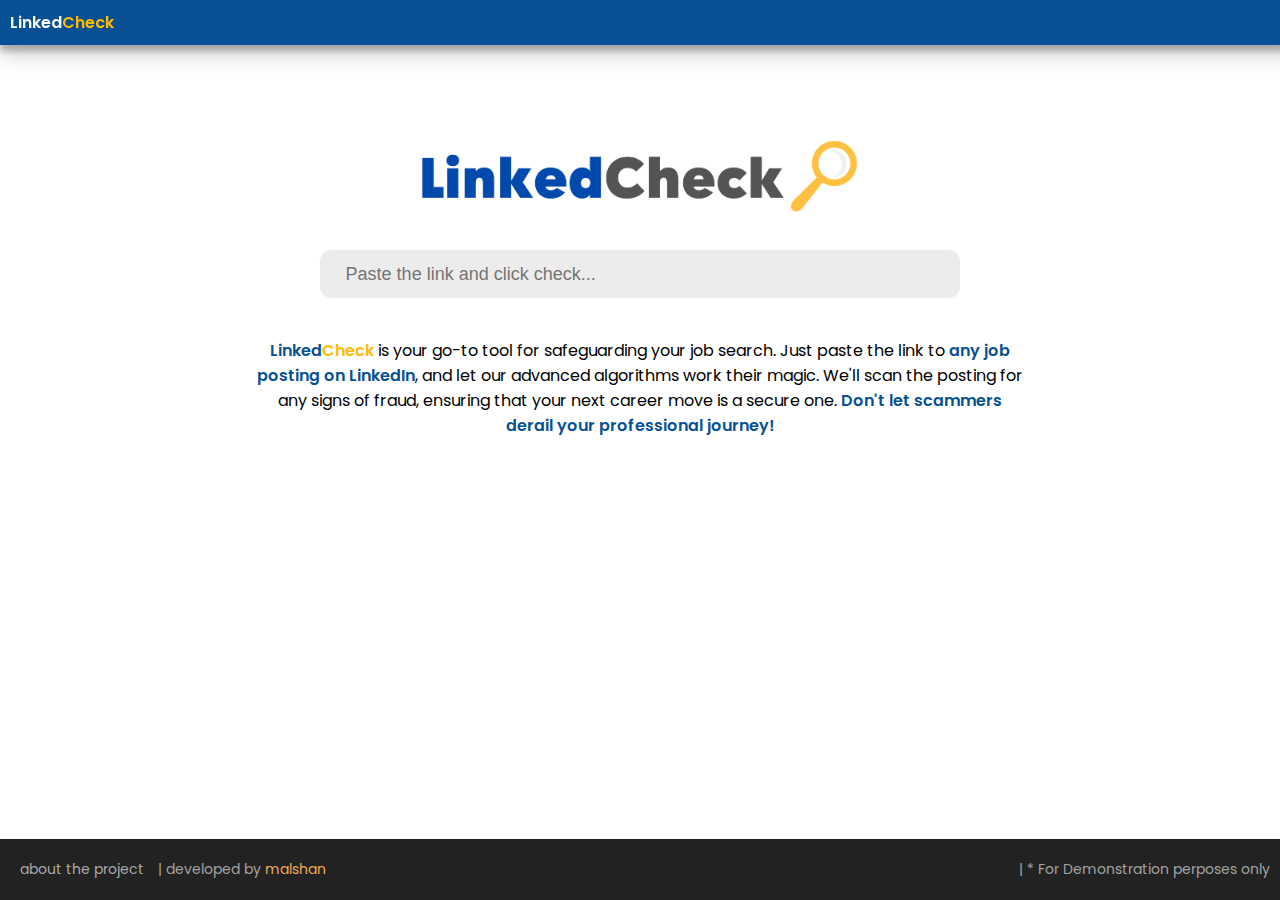
==== linkedcheck/index.html @ 751c9b85 "push linked check code" ====
<!DOCTYPE html>
<html lang="en">
<head>
    <meta charset="UTF-8">
    <meta name="viewport" content="width=device-width, initial-scale=1.0">
    <title>LinkedCheck</title>
    <link rel="icon" type="image/x-icon" href="./assets/favicon.png">
    <link rel="stylesheet" href="style.css">  
    <link rel="stylesheet" href="https://unicons.iconscout.com/release/v4.0.0/css/line.css">
</head>
<body>
    <div class="navbar">
       <a href="/" style="text-decoration: none;"><div class="nav-logo">Linked<span class="nav-logo-amber">Check</span></div></a>
    </div>
    <div class="main-logo">
      <img src="./assets/logo.png" alt="LinkedCheckLogo" class="main-logo-img">
    </div>
    <div>
        <div class="search-container">
            <form onsubmit="event.preventDefault();onClickCheck()" role="search">
                <label for="search">Job posting link</label>
                <input id="search" type="search" placeholder="Paste the link and click check..." autofocus required />
                <button type="submit" id="submit-btn">
                    <span id="submit-btn-check">Check</span><span id="submit-btn-spinner"><img src="./assets/processing.gif"></span>
                </button>    
            </form>
        </div>
    </div>

    <div class="home-paragraph" id="home-paragraph"><span class="home-paragraph-important">Linked<span class="home-paragraph-name">Check</span></span> is your go-to tool for safeguarding your job search. Just paste the link to <span class="home-paragraph-important">any job posting on LinkedIn</span>, and let our advanced algorithms work their magic. We'll scan the posting for any signs of fraud, ensuring that your next career move is a secure one. <span class="home-paragraph-important">Don't let scammers derail your professional journey!</span></div>
    <div id="home-checking-block">
        <div class="home-checking-text"> Please wait while we are checking...</div>
        <div class="home-checking-img"><img src="./assets/searching.gif"></div>
    </div>
    <div id="home-results-block">
    </div>
    <div class="footer-filler"></div>
    <footer class="footer-section">
        <a href="#" style="text-decoration: none;color: rgb(170, 170, 170);">about the project</a>
        <span style="margin-left: 10px;">| developed by <a href="#" style="text-decoration: none;color: rgb(239, 171, 89);">malshan</a></span>
        <span class="footer-demo-notice">| * For Demonstration perposes only</span>
    </footer>
<script src="script.js"></script>
</body>
</html>
---- linkedcheck/style.css ----
@import url('https://fonts.googleapis.com/css2?family=Poppins:wght@400;600;800&display=swap');

body {
    margin: 0;
    padding: 0;
    box-sizing: border-box;
    background-color: white;
}

.navbar {
    border: none;
    padding: 10px;
    background-color: rgb(7, 80, 148);
    box-shadow: rgba(0, 0, 0, 0.19) 0px 10px 20px, rgba(0, 0, 0, 0.23) 0px 6px 6px;
    position: fixed;
    top: 0;
    width: 100%;
    z-index: 1000;
}

.nav-logo {
    font-family: 'Poppins', sans-serif;
    color: white;
    font-weight: 600;
}

.nav-logo-amber{
    color: rgb(255, 187, 0);
}

.main-logo{
    margin-top: 15vh;
    text-align: center;
}

.main-logo-img {
    width: 35%;
}

.search-container {
    width: 50%;
    margin: 30px auto;
}

form {
    position: relative;
    background: rgb(7, 80, 148);
    border-radius: 20px;
}

input, button {
    height: 3rem;
    font-family: 'Lato', sans-serif;
    border: 0;
    color: #2f2f2f;
    font-size: 18px;
}

input[type="search"] {
    outline: 0; 
    width: 100%;
    background: #ececec;
    padding: 0 1.6rem;
    border-radius: .7rem;
    appearance: none; 
    transition: all .3s cubic-bezier(0, 0, 0.43, 1.49);
    transition-property: width, border-radius;
    z-index: 1;
    position: relative;
}
button {
    display: none;
    position: absolute;
    top: 0;
    right: 0;
    width: 6rem;
    font-weight: bold;
    color:rgb(255, 187, 0);
    background: rgb(7, 80, 148);
    border-radius: 0 .7rem .7rem 0;
    cursor: pointer;
}

input:not(:placeholder-shown) {
    border-radius: .7rem 0 0 .7rem;
    width: calc(100% - 6rem);
    + button {
      display: block;
    }
}

#submit-btn-spinner {
    display: none;
} 

#submit-btn-spinner img {
    width: 20px;
} 

label {
    position: absolute;
    clip: rect(1px, 1px, 1px, 1px);
    padding: 0;
    border: 0;
    height: 1px;
    width: 1px;
    overflow: hidden;
}

.home-paragraph{
    width: 60%;
    text-align: center;
    margin: auto;
    font-family: 'Poppins', sans-serif;
    margin-top: 40px;
}

.home-checking-text{
    text-align: center;
    font-family: 'Poppins', sans-serif;
    font-size: 18px;
    font-weight: 400;
    color: #616161;
}

#home-checking-block{
    display: none;
}
.home-checking-img{
    text-align: center;
}

.home-checking-img img{
    width: 200px;
}

#home-results-block{
    text-align: center;
    font-family: 'Poppins', sans-serif;
    font-size: 70px;
    font-weight: 700;
}

.home-paragraph-name{
    color: rgb(255, 187, 0);
    font-weight: 600;
}

.home-paragraph-important{
    color: rgb(7, 80, 148);
    font-weight: 600;
}

.footer-section{
    background-color: rgb(34, 34, 34);
    font-family: 'Poppins', sans-serif;
    font-size: 14px;
    font-weight: 400;
    position: fixed;
    bottom: 0;
    width: 100%;
    padding: 20px;
    color: rgb(163, 163, 163);
}

.footer-filler{
    height: 100px;
}

.footer-demo-notice{
    float: right;
    margin-right: 30px;
}

@media only screen and (max-width: 768px) {
    .main-logo{
        margin-top: 15vh;
    }

    .main-logo-img {
        width: 70%;
    }

    .search-container {
        width: 80%;
        margin: 50px auto;
    }

    .home-paragraph{
        width: 80%;
    }

    .footer-filler{
        height: 20vh;
    }

    .footer-demo-notice{
        float: none;
        color: rgb(255, 123, 0);
        justify-content: center;
        margin-right: 0;
    }
}
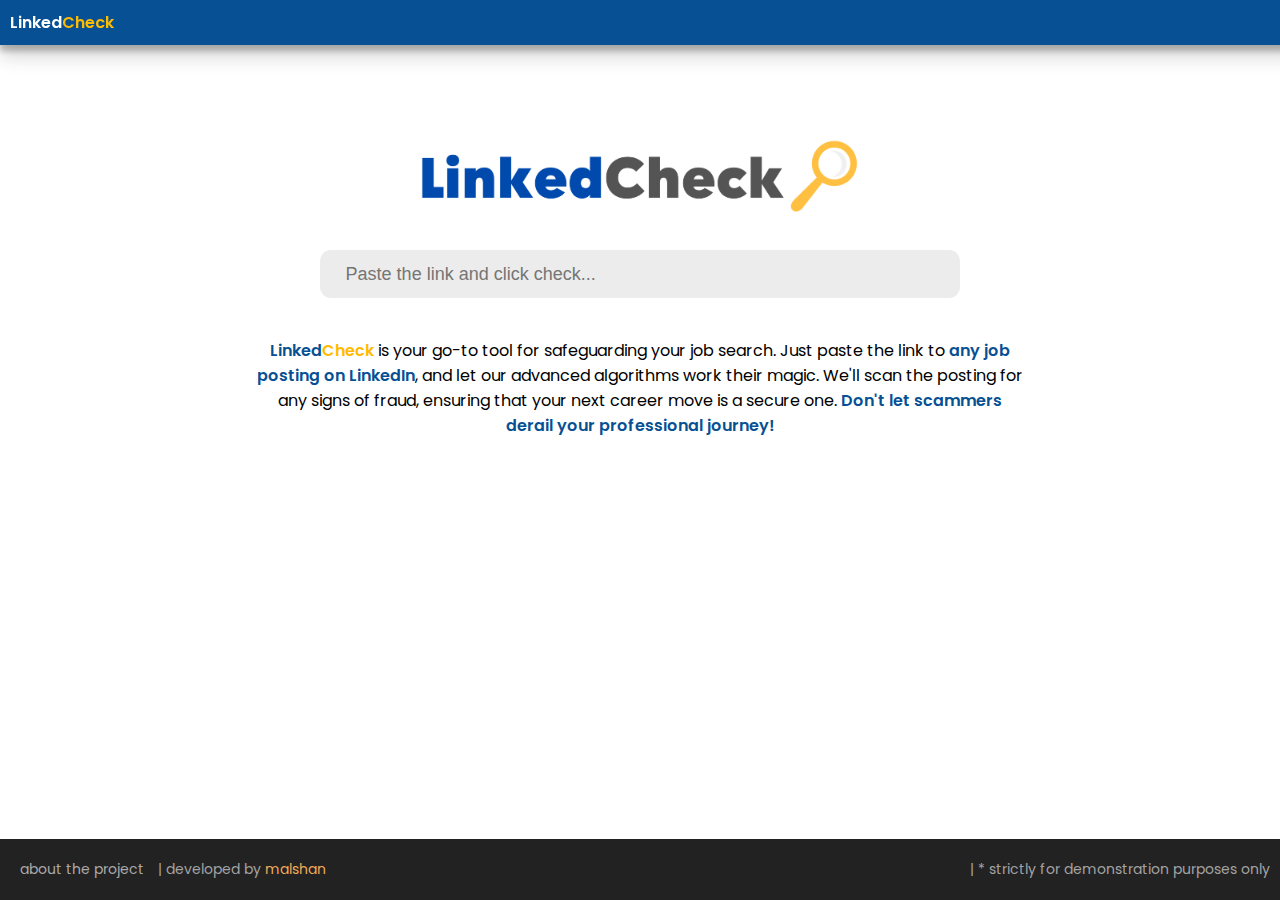
==== commit 94b3c9ed: "Updated the frontend" ====
--- a/linkedcheck/index.html
+++ b/linkedcheck/index.html
@@ -38,7 +38,7 @@
     <footer class="footer-section">
         <a href="#" style="text-decoration: none;color: rgb(170, 170, 170);">about the project</a>
         <span style="margin-left: 10px;">| developed by <a href="#" style="text-decoration: none;color: rgb(239, 171, 89);">malshan</a></span>
-        <span class="footer-demo-notice">| * For Demonstration perposes only</span>
+        <span class="footer-demo-notice">| * strictly for demonstration purposes only</span>
     </footer>
 <script src="script.js"></script>
 </body>
--- a/linkedcheck/style.css
+++ b/linkedcheck/style.css
@@ -137,8 +137,8 @@
 #home-results-block{
     text-align: center;
     font-family: 'Poppins', sans-serif;
-    font-size: 70px;
-    font-weight: 700;
+    font-size: 40px;
+    font-weight: 500;
 }
 
 .home-paragraph-name{
